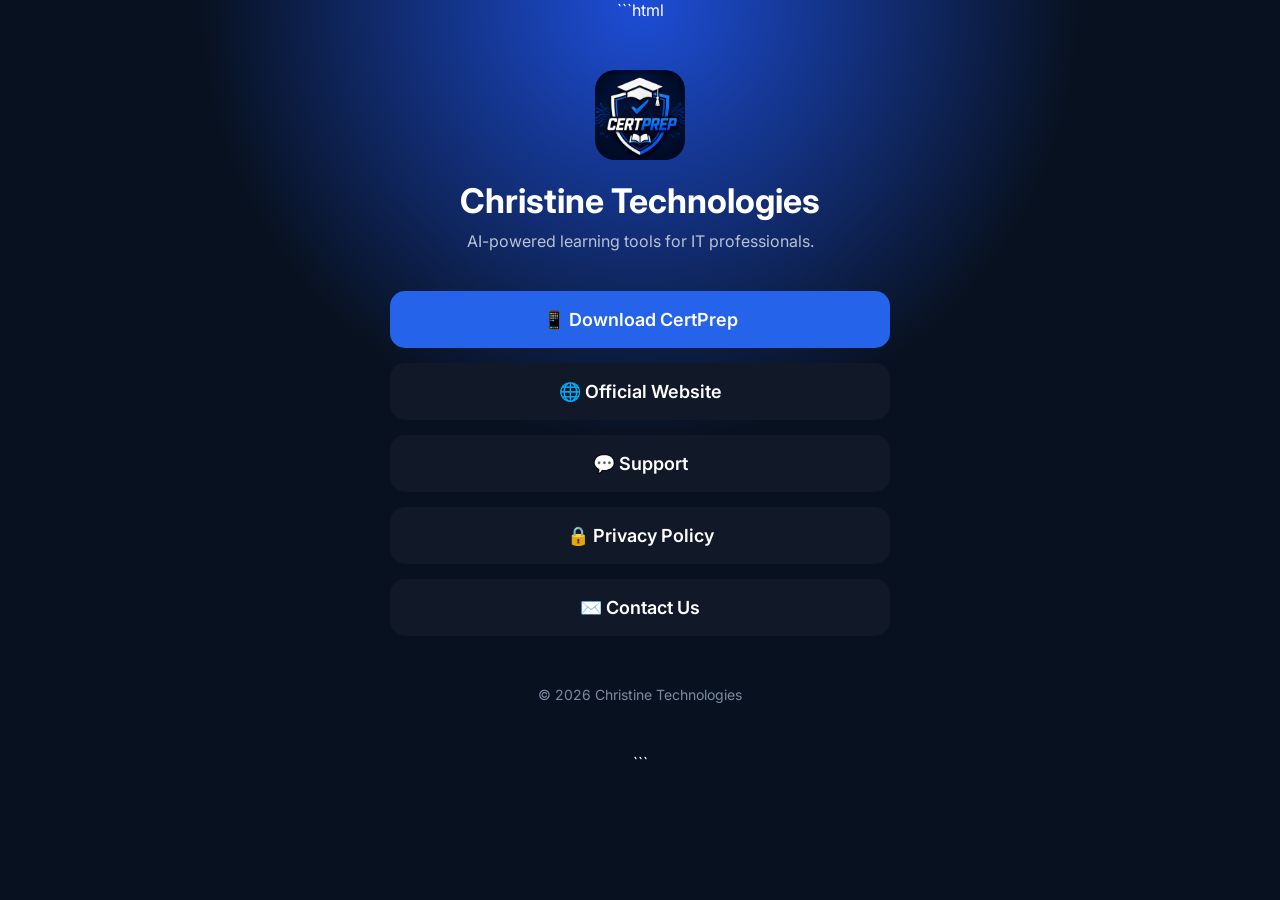
==== links.html @ 00e3980c "Add files via upload" ====
```html
<!DOCTYPE html>
<html lang="en">
<head>
<meta charset="UTF-8">
<meta name="viewport" content="width=device-width, initial-scale=1.0">
<title>Christine Technologies</title>

<link href="https://fonts.googleapis.com/css2?family=Inter:wght@400;600;700&display=swap" rel="stylesheet">

<style>
body{
    margin:0;
    font-family:'Inter',sans-serif;
    background:#08111f;
    color:white;
    text-align:center;
    background-image:
        radial-gradient(circle at top,#1d4ed8 0%,transparent 40%);
}

.container{
    max-width:500px;
    margin:auto;
    padding:50px 25px;
}

.logo{
    width:90px;
    height:90px;
    border-radius:20px;
    margin-bottom:20px;
}

h1{
    margin:0;
    font-size:34px;
}

.subtitle{
    color:#b8c3d6;
    margin-top:10px;
    margin-bottom:40px;
}

.button{
    display:block;
    width:100%;
    text-decoration:none;
    color:white;
    background:#2563eb;
    padding:18px;
    margin:15px 0;
    border-radius:15px;
    font-size:18px;
    font-weight:600;
    transition:.25s;
    box-sizing:border-box;
}

.button:hover{
    background:#3b82f6;
    transform:translateY(-2px);
}

.secondary{
    background:#111827;
}

.secondary:hover{
    background:#1f2937;
}

.footer{
    margin-top:50px;
    color:#7d8ba0;
    font-size:14px;
}
</style>

</head>

<body>

<div class="container">

<img class="logo" src="logo.png" alt="Christine Technologies Logo">

<h1>Christine Technologies</h1>

<div class="subtitle">
AI-powered learning tools for IT professionals.
</div>

<a class="button" href="https://play.google.com/store/apps/details?id=com.base69ffb1f63e26486462cd90e0.app">
📱 Download CertPrep
</a>

<a class="button secondary" href="/">
🌐 Official Website
</a>

<a class="button secondary" href="/support.html">
💬 Support
</a>

<a class="button secondary" href="/privacy.html">
🔒 Privacy Policy
</a>

<a class="button secondary" href="mailto:support@christinetechnologies.com">
✉️ Contact Us
</a>

<div class="footer">
© 2026 Christine Technologies
</div>

</div>

</body>
</html>
```
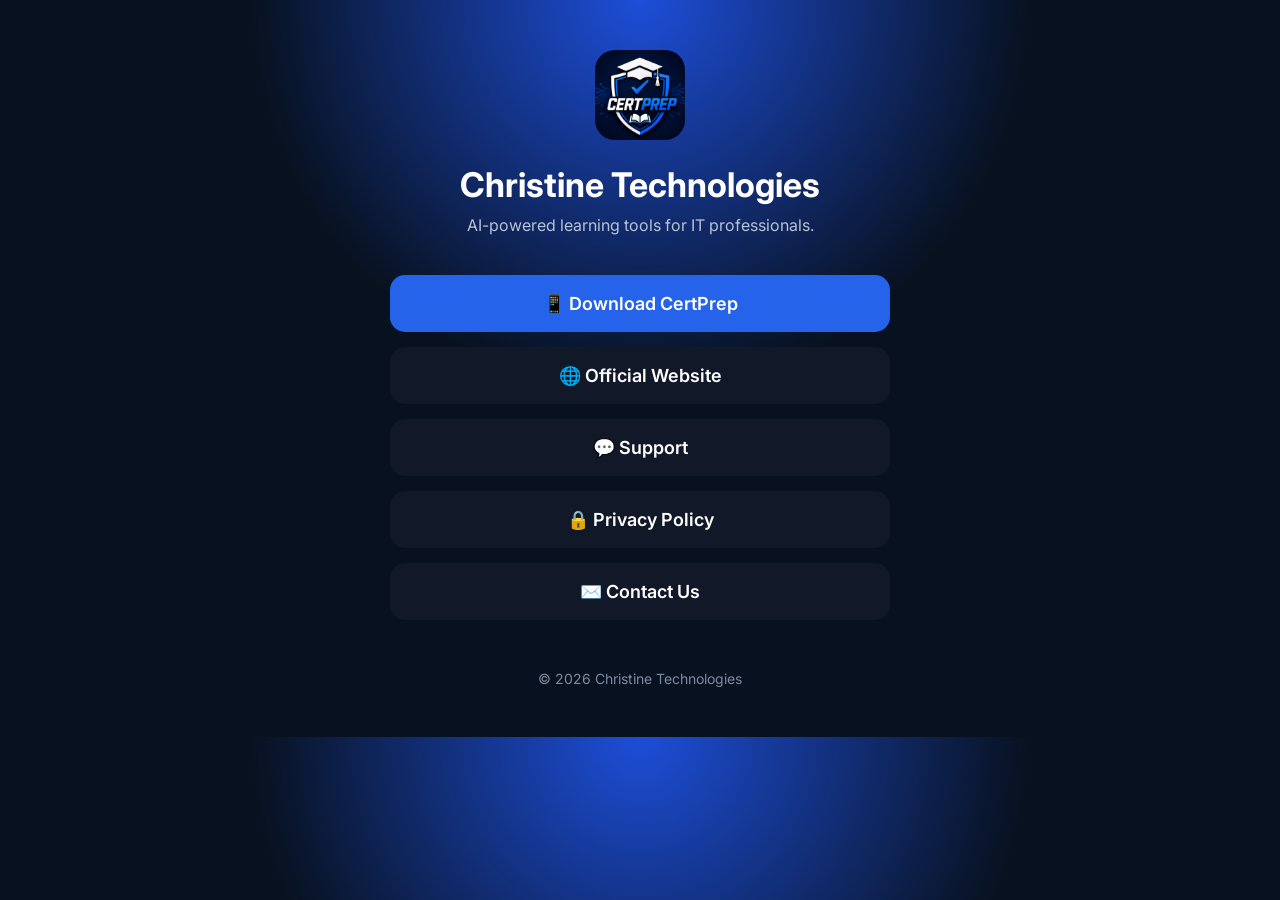
==== commit 2171ff2d: "Add files via upload" ====
--- a/links.html
+++ b/links.html
@@ -1,4 +1,4 @@
-```html
+
 <!DOCTYPE html>
 <html lang="en">
 <head>
@@ -120,4 +120,4 @@
 
 </body>
 </html>
-```
+
